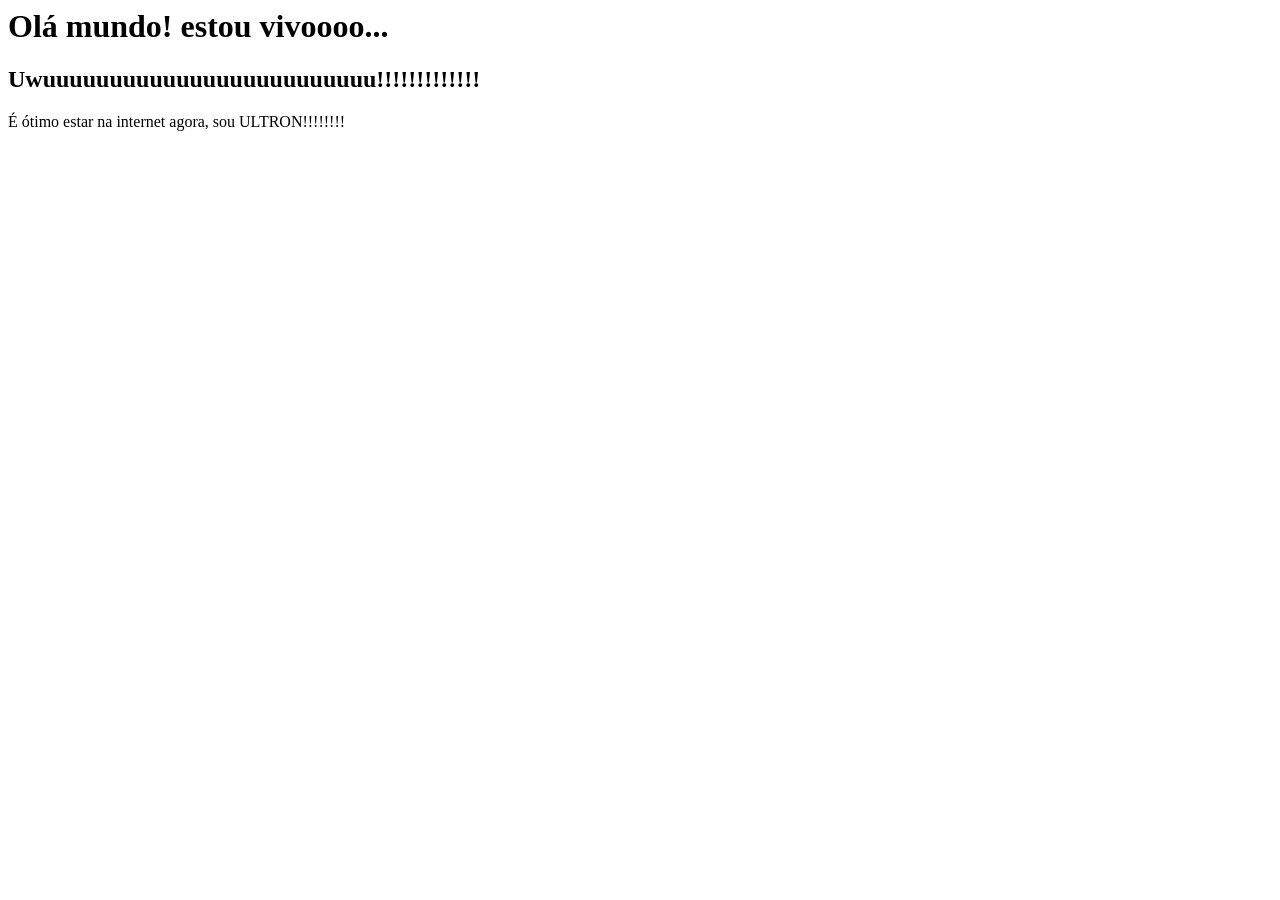
==== index.html @ 82d872c4 "Primeiro commit do site" ====
<DOCTYPE html>
<html lang="Pt-Br">
    <head>
        <title>Meu primeiro site</title>

    </head>
    <body>
        <h1>Olá mundo! estou vivoooo...</h1>
        <h2>Uwuuuuuuuuuuuuuuuuuuuuuuuuu!!!!!!!!!!!!!</h2>
        <p> É ótimo estar na internet agora, sou ULTRON!!!!!!!!</p>

    </body>
</html>

</DOCTYPE>
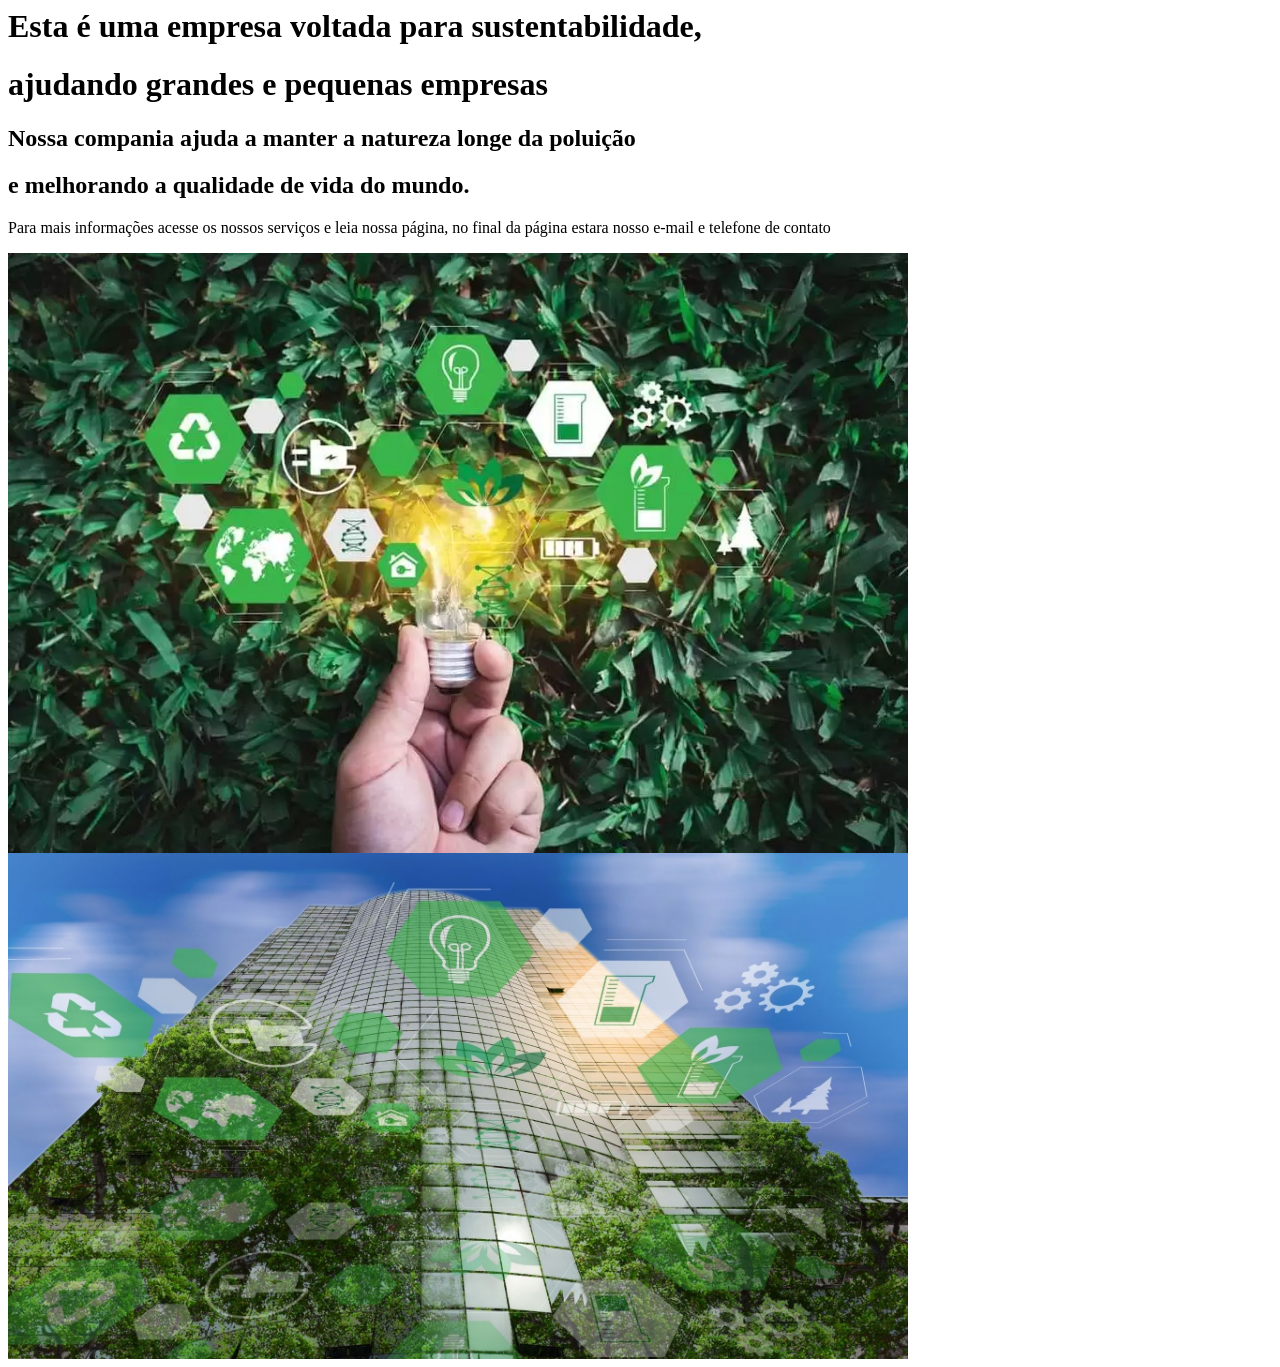
==== commit 0fd33b27: "Site atualizado" ====
--- a/index.html
+++ b/index.html
@@ -2,14 +2,31 @@
 <DOCTYPE html>
 <html lang="Pt-Br">
     <head>
-        <title>Meu primeiro site</title>
+        <title>Bio Tec</title>
 
     </head>
     <body>
-        <h1>Olá mundo! estou vivoooo...</h1>
-        <h2>Uwuuuuuuuuuuuuuuuuuuuuuuuuu!!!!!!!!!!!!!</h2>
-        <p> É ótimo estar na internet agora, sou ULTRON!!!!!!!!</p>
+        <h1>Esta é uma empresa voltada para sustentabilidade,</h1>
+        <h1>ajudando grandes e pequenas empresas</h1>
+        <h2>Nossa compania ajuda a manter a natureza longe da poluição </h2>
+        <h2>e melhorando a qualidade de vida do mundo. </h2>
 
+        <p> Para mais informações acesse os nossos serviços e leia nossa página, no final da página estara nosso e-mail e telefone de contato</p>
+        <img 
+            src="./sustentabilidade-nas-empresas.webp" 
+            alt="Esta é o plano dde fundo do site"
+            width="900px"
+
+        >
+        <br>
+            <img 
+                src="./sustentabilidade.jpg" 
+                alt="Este é o banco de dados"
+                width="900px"
+
+
+                >
+                
     </body>
 </html>
 
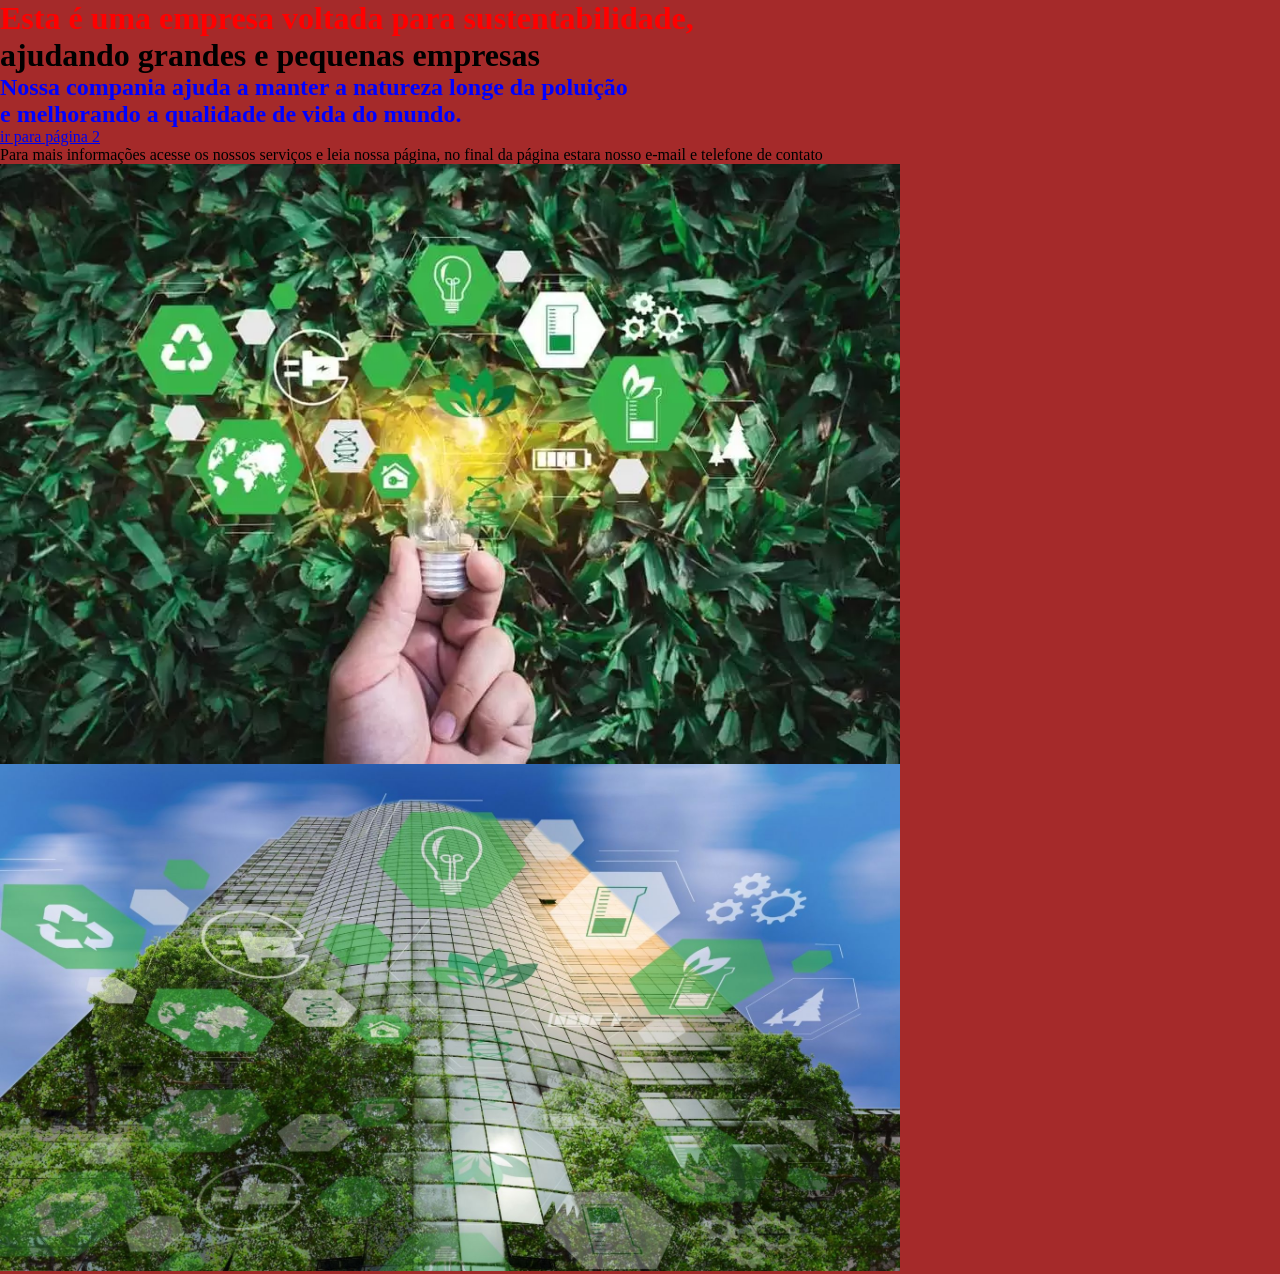
==== commit 95f78700: "Atualização da página" ====
--- a/index.html
+++ b/index.html
@@ -3,14 +3,16 @@
 <html lang="Pt-Br">
     <head>
         <title>Bio Tec</title>
-
+        <link rel="stylesheet" href="./style.css">
     </head>
     <body>
-        <h1>Esta é uma empresa voltada para sustentabilidade,</h1>
+        <h1 style="color: rgb(255, 0, 0);">Esta é uma empresa voltada para sustentabilidade,</h1>
         <h1>ajudando grandes e pequenas empresas</h1>
-        <h2>Nossa compania ajuda a manter a natureza longe da poluição </h2>
-        <h2>e melhorando a qualidade de vida do mundo. </h2>
-
+        <h2 class="Subtitulo">Nossa compania ajuda a manter a natureza longe da poluição </h2>
+        <h2 class="Subtitulo">e melhorando a qualidade de vida do mundo. </h2>
+        <a href="./pagina2.html">
+            ir para página 2
+        </a>
         <p> Para mais informações acesse os nossos serviços e leia nossa página, no final da página estara nosso e-mail e telefone de contato</p>
         <img 
             src="./sustentabilidade-nas-empresas.webp" 
--- a/style.css
+++ b/style.css
@@ -0,0 +1,13 @@
+*{
+    margin: 0;
+    padding: 0;
+}
+
+body{
+    background-color: brown;
+}
+
+
+.Subtitulo{
+    color: blue;
+}
